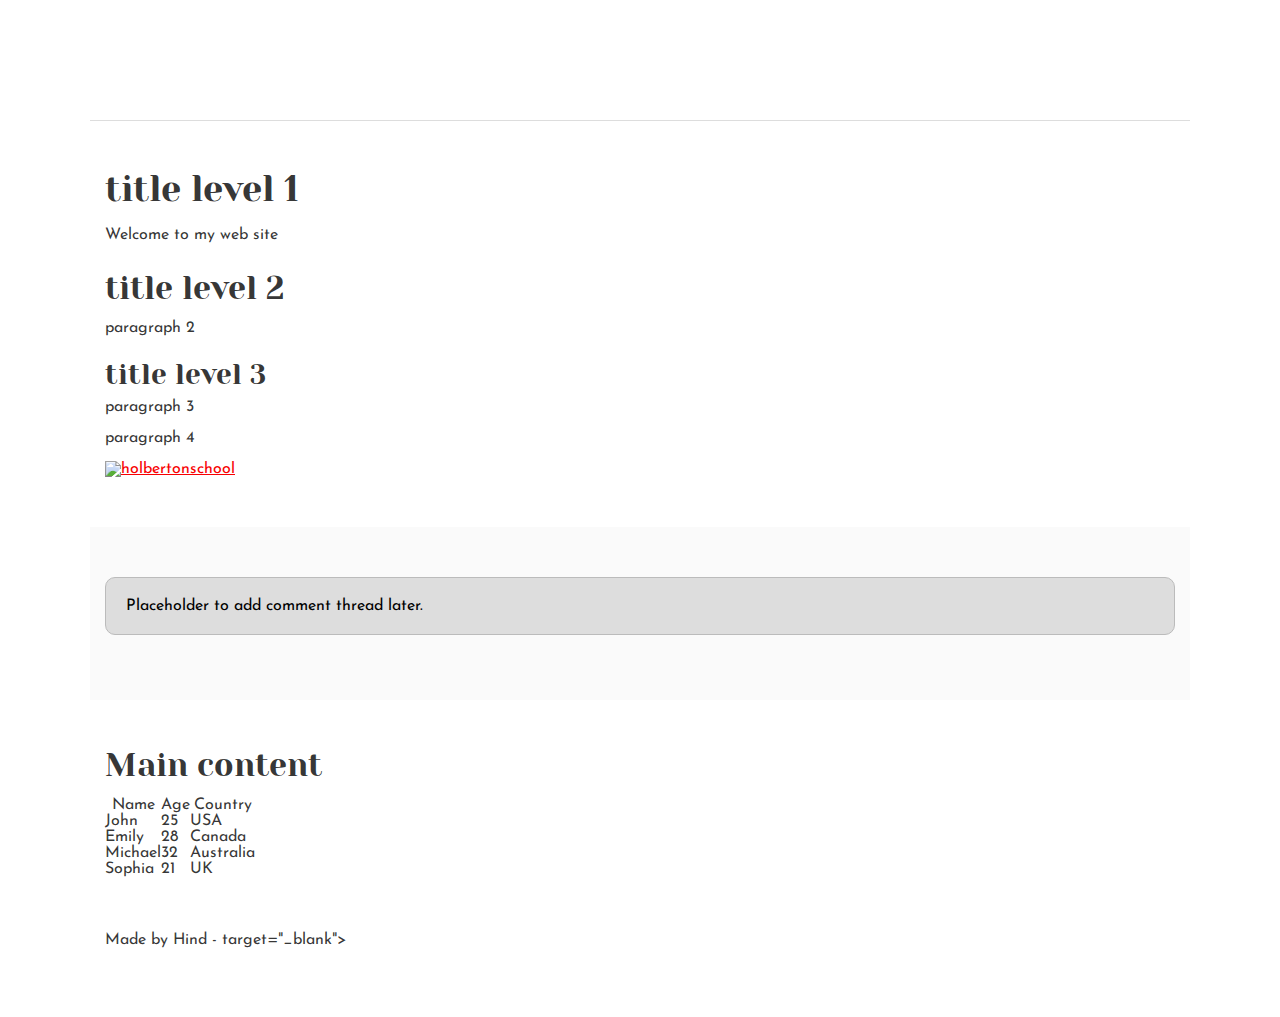
==== css_basic/index.html @ 25a51fdc "css basic" ====
<!DOCTYPE html>
<html lang="en">
     <head>
        <meta charset="UTF-8">
        <title>  My first web </title>
        <link href="base.css" rel="stylesheet">
        <link href="styles.css" rel="stylesheet">
     </head>
     <body>
        <header>
            <ul>
                <li><a href="index.html"></a></li>
                <li><a href="tweets.html"></a></li>
            </ul>
        </header>

        <main>
            <article>
                <h1> title level 1 </h1>
                <p> Welcome to my web site </p>
                <h2> title level 2 </h2>
                <p> paragraph 2 </p>
                <h3> title level 3 </h3>
                <p> paragraph 3 </p>
                <p> paragraph 4 </p>
                <a href="https://www.example.com"
                target="_blank">
        <img src="https://www.holbertonschool.com/holberton-logo.png" alt="holbertonschool">
      </a>
            </article>
            <aside>
                <p>Placeholder to add comment thread later.</p>
            </aside>
            <article>
                <h2>Main content</h2>
                <table>
                <thead>
                    <tr>
                        <th>Name</th>
                        <th>Age</th>
                        <th>Country</th>
                    </tr>
                </thead>
                <tbody>
                    <tr>
                        <td>John</td>
                        <td>25</td>
                        <td>USA</td>
                    </tr>
                    <tr>
                        <td>Emily</td>
                        <td>28</td>
                        <td>Canada</td>
                    </tr>
                    <tr>
                        <td>Michael</td>
                        <td>32</td>
                        <td>Australia</td>
                    </tr>
                    <tr>
                        <td>Sophia</td>
                        <td>21</td>
                        <td>UK</td>
                    </tr>
                </tbody>
            </table>
        </article>
        </main>
      <footer>
        <p>Made by Hind -<a href="https://www.example.com" ></a>
            target="_blank"></p>
      </footer>
     </body>
</html>
---- css_basic/base.css ----
/* Importing webfonts */
/* (If you're learning CSS, you should disregard that) */

@import url(https://fonts.googleapis.com/css?family=Yeseva+One);
@import url(https://fonts.googleapis.com/css?family=Josefin+Sans:400,700,700italic,400italic);


/* CSS reset rules */

html, body {
	height: 100%;
	min-height: 100%;
}
html, body, div, span, applet, object, iframe,
h1, h2, h3, h4, h5, h6, p, blockquote, pre,
a, abbr, acronym, address, big, cite, code,
del, dfn, img, ins, kbd, q, s, samp,
small, strike, sub, sup, tt, var,
b, u, i, center,
dl, dt, dd,
fieldset, form, label, legend,
table, caption, tbody, tfoot, thead, tr, th, td,
article, aside, canvas, details, embed, 
figure, figcaption, footer, header, hgroup, 
menu, nav, output, ruby, section, summary,
time, mark, audio, video {
	margin: 0;
	padding: 0;
	border: 0;
	font-size: 100%;
	font: inherit;
	vertical-align: baseline;
}
/* HTML5 display-role reset for older browsers */
article, aside, details, figcaption, figure, 
footer, header, hgroup, menu, nav, section {
	display: block;
}
body {
	line-height: 1;
}
blockquote, q {
	quotes: none;
}
blockquote:before, blockquote:after,
q:before, q:after {
	content: '';
	content: none;
}
table {
	border-collapse: collapse;
	border-spacing: 0;
}


/* Fonts and colors */

body {
	font-family: 'Josefin Sans', serif;
	color: rgba(0, 0, 0, 0.8);
}
h1, h2, h3, h4, h5, h6, header {
	font-family: 'Yeseva One', sans-serif;
}
article {
}
header {
	border-bottom: 1px solid rgb(221,221,221);
	transition: border-bottom-color 1s ease;
}
header a {
	color: rgba(0, 0, 0, 0.8);
}
aside {
	background: #FAFAFA;
}
aside p {
	border: 1px solid #bbb;
	background: #ddd;
	color: black;
}
footer a {
	color: rgba(0, 0, 0, 0.8);
}
a {
	color: #F80002;
}


/* Positioning and margins */

@media (min-width: 1100px) {
	body {
		width: 1100px;
		margin: 0 auto;
	}
}

article {
	padding: 50px 15px;
}
article > *:first-child {
	margin-top: 0;
}
aside {
	padding: 50px 15px;
}
header .right {
	float: right;
	margin: 0 10px 15px;
}


/* Header */
header {
	padding: 20px 0;
	height: 80px;
}
header ul {
	list-style: none;
	margin: 0;
	padding: 0;
}
header li {
	display: inline;
	vertical-align:middle;
}
header li:first-child {
	margin: 0;
}
header li a {
	margin: 0 10px;
}
header li.logo {
	font-size: 36px;
}
header a {
	text-decoration: none;
}


/* Aside */

aside p {
	border-radius: 10px;
	padding: 20px 20px;
}


/* Footer */

footer {
	padding: 5px 15px;
	height: 80px;
}


/* Text styles and margins */

p {
	margin-bottom: 15px;
}
h1 {
	font-size: 36px;
	margin: 40px 0 20px;
}
h2 {
	font-size: 32px;
	margin: 30px 0 15px;
}
h3 {
	font-size: 28px;
	margin: 25px 0 10px;
}
h4 {
	font-size: 20px;
	font-weight: bold;
	margin: 20px 0 10px;
}
h5 {
	font-size: 18px;
	font-weight: bold;
	margin: 15px 0 10px;
}
h6 {
	font-weight: bold;
	margin: 5px 0;
}

@media (max-width: 800px) {
  body.works_on_smartphone {
  	display: block;
  }
  body.works_on_smartphone main {
  	display: block;
  }
  header .right {
  	float: none;
  }
}
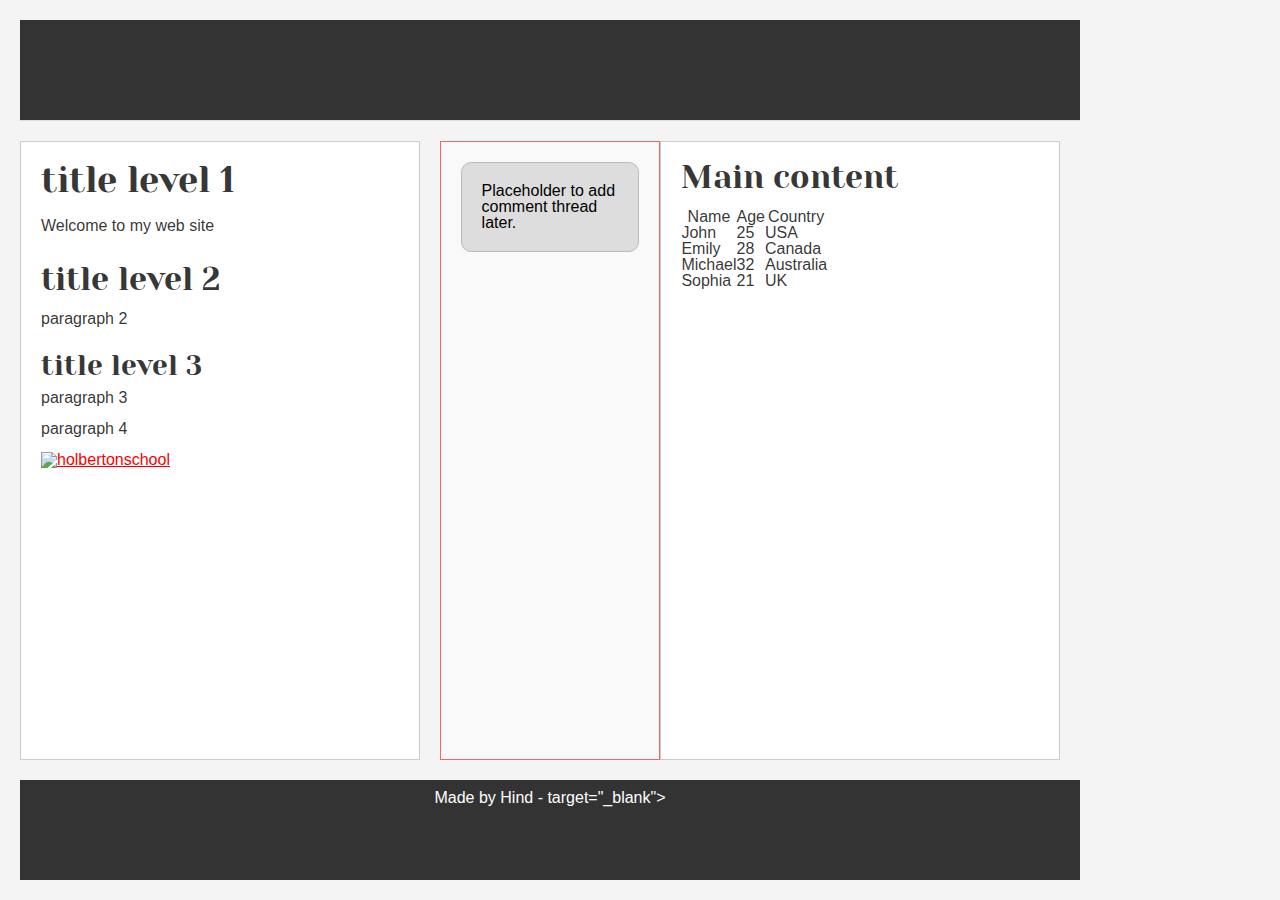
==== commit 72888ed0: "styles css" ====
--- a/css_basic/index.html
+++ b/css_basic/index.html
@@ -6,7 +6,7 @@
         <link href="base.css" rel="stylesheet">
         <link href="styles.css" rel="stylesheet">
      </head>
-     <body>
+     <body class="works_on_smartphone">
         <header>
             <ul>
                 <li><a href="index.html"></a></li>
--- a/css_basic/styles.css
+++ b/css_basic/styles.css
@@ -0,0 +1,42 @@
+body {
+    display: flex;
+    flex-direction: column;
+    font-family: Arial, sans-serif;
+    background-color: #f4f4f4;
+    margin: 0;
+    padding: 20px;
+    box-sizing: border-box;
+  }
+  header {
+    background-color: #333;
+    color: white;
+    padding: 10px;
+    text-align: center;
+  }
+  main {
+    display: flex;
+    flex-direction: row;
+    flex: auto;
+    margin-top: 20px;
+  }
+  article {
+    flex: 2;
+    background-color: #fff;
+    border: 1px solid #ccc;
+    padding: 20px;
+    margin-right: 20px;
+  }
+  aside {
+    flex: 1;
+    background-color: #f9f9f9;
+    border: 1px solid #fc6262;
+    padding: 20px;
+    overflow-y: auto;
+  }
+  footer {
+    background-color: #333;
+    color: white;
+    padding: 10px;
+    text-align: center;
+    margin-top: 20px;
+  }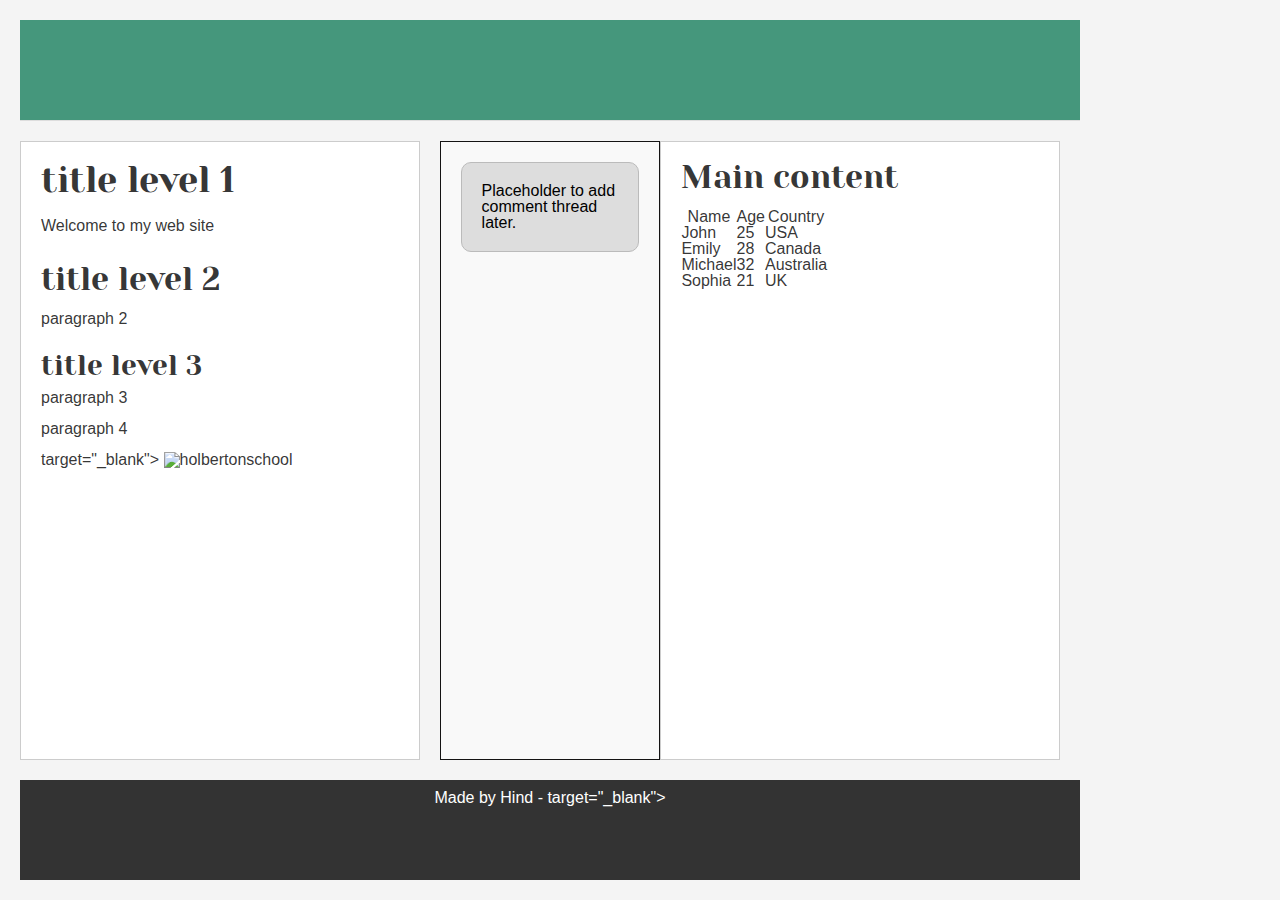
==== commit 9b43315a: "styles" ====
--- a/css_basic/index.html
+++ b/css_basic/index.html
@@ -5,9 +5,10 @@
         <title>  My first web </title>
         <link href="base.css" rel="stylesheet">
         <link href="styles.css" rel="stylesheet">
+
      </head>
      <body class="works_on_smartphone">
-        <header>
+        <header id="main_header">
             <ul>
                 <li><a href="index.html"></a></li>
                 <li><a href="tweets.html"></a></li>
@@ -16,17 +17,16 @@
 
         <main>
             <article>
-                <h1> title level 1 </h1>
+                <h1 style="border: 0cm;"> title level 1 </h1>
                 <p> Welcome to my web site </p>
                 <h2> title level 2 </h2>
                 <p> paragraph 2 </p>
                 <h3> title level 3 </h3>
                 <p> paragraph 3 </p>
                 <p> paragraph 4 </p>
-                <a href="https://www.example.com"
+                <a href="https://www.example.com"></a>
                 target="_blank">
-        <img src="https://www.holbertonschool.com/holberton-logo.png" alt="holbertonschool">
-      </a>
+        <img src="https://www.holbertonschool.com/holberton-logo.png " alt="holbertonschool">
             </article>
             <aside>
                 <p>Placeholder to add comment thread later.</p>
--- a/css_basic/styles.css
+++ b/css_basic/styles.css
@@ -29,11 +29,16 @@
   aside {
     flex: 1;
     background-color: #f9f9f9;
-    border: 1px solid #fc6262;
+    border: 1px solid #141313;
     padding: 20px;
     overflow-y: auto;
   }
-  footer {
+
+  #main_header {
+    background-color: rgb(69, 151, 124);
+  }
+
+    footer {
     background-color: #333;
     color: white;
     padding: 10px;
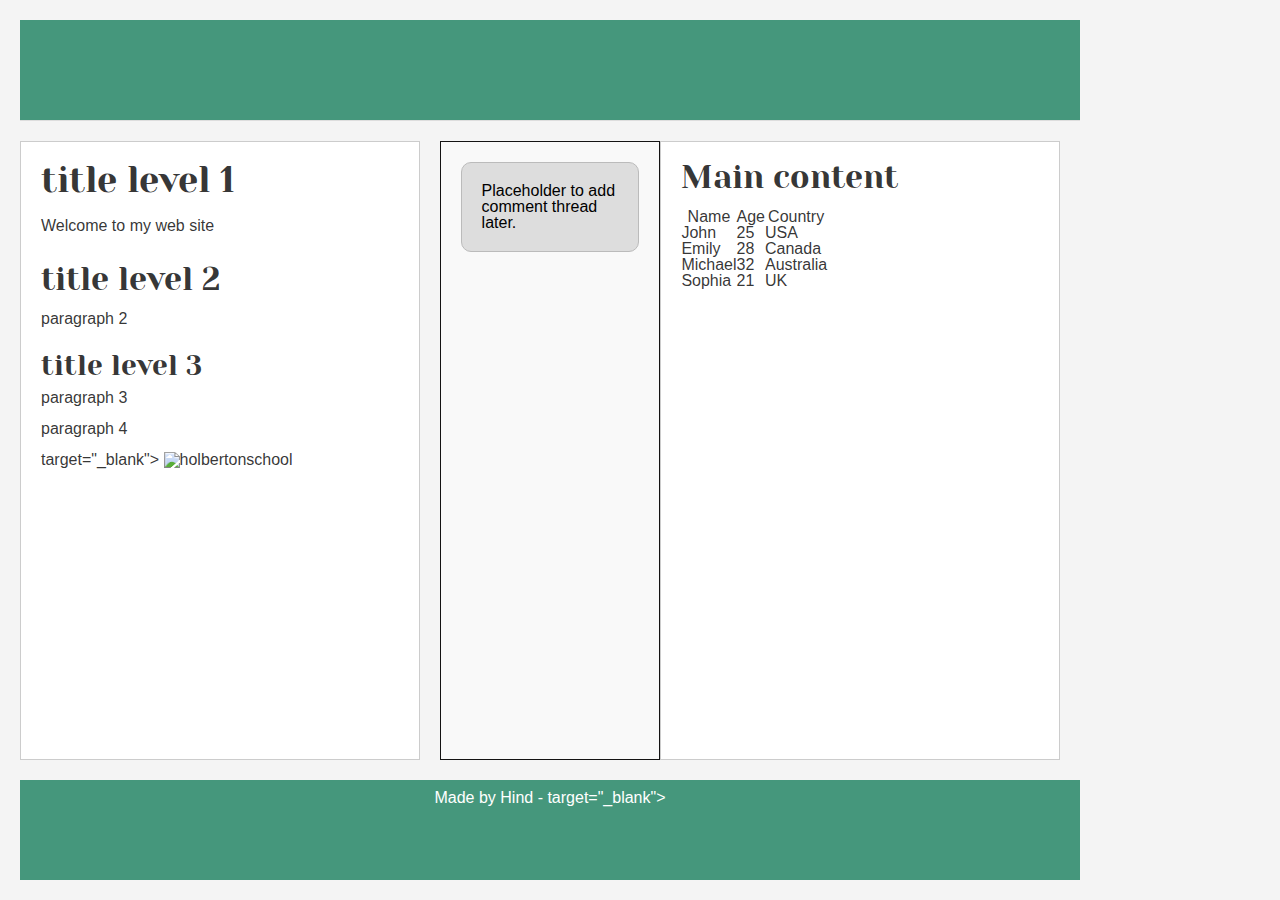
==== commit 950f9eda: "STYLES" ====
--- a/css_basic/index.html
+++ b/css_basic/index.html
@@ -17,7 +17,7 @@
 
         <main>
             <article>
-                <h1 style="border: 0cm;"> title level 1 </h1>
+                <h1> title level 1 </h1>
                 <p> Welcome to my web site </p>
                 <h2> title level 2 </h2>
                 <p> paragraph 2 </p>
--- a/css_basic/base.css
+++ b/css_basic/base.css
@@ -197,4 +197,4 @@
   header .right {
   	float: none;
   }
-}+}
--- a/css_basic/styles.css
+++ b/css_basic/styles.css
@@ -39,9 +39,10 @@
   }
 
     footer {
-    background-color: #333;
+    background-color: rgb(69, 151, 124);
     color: white;
     padding: 10px;
     text-align: center;
     margin-top: 20px;
-  }+  }
+  